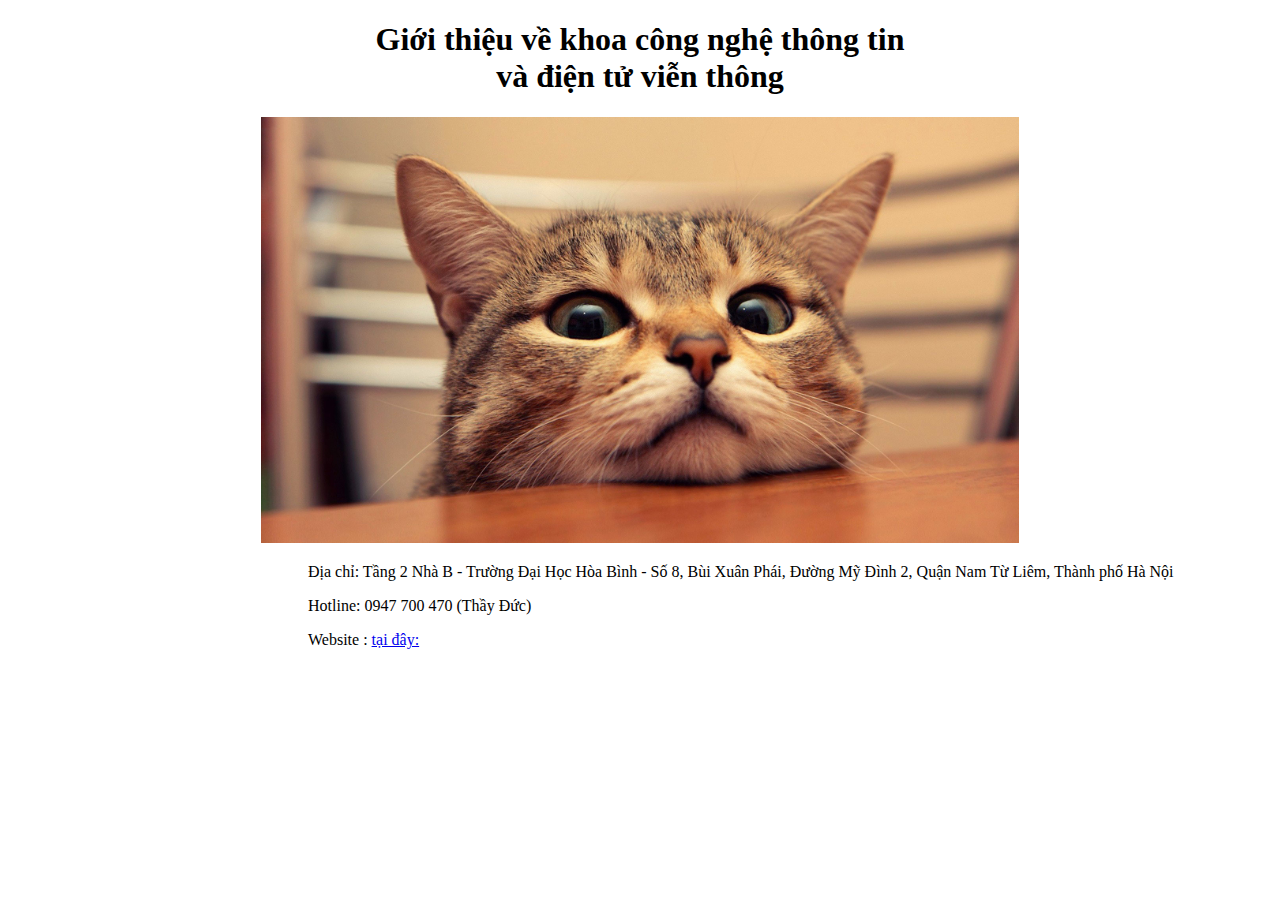
==== index.html @ e68f77e9 "CNT-02" ====
<!DOCTYPE html>
<html lang="en">
<head>
    <meta charset="UTF-8">
    <meta name="viewport" content="width=device-width, initial-scale=1.0">
    <title>baobao-shop</title>
    <link rel="stylesheet" href="style.css">
</head>
<body>
    <h1 style="text-align: center;">Giới thiệu về khoa công nghệ thông tin <br>và điện tử viễn thông</h1>
    <div style="text-align: center;">
        <img style="width: 60%;" src="./img/anh-nen-meo-de-thuong_093846627.jpg" alt="ảnh minh họa">
    </div>
    <div style="padding-left: 300px;">
        <p>Địa chỉ: Tầng 2 Nhà B - Trường Đại Học Hòa Bình - Số 8, Bùi Xuân Phái, Đường Mỹ Đình 2, Quận Nam Từ Liêm, Thành phố Hà Nội</p>
        <p>Hotline: 0947 700 470 (Thầy Đức)</p>
        <p>Website : <a href="https://baobao1602.github.io/Wed-Shopee/">tại đây:</a></p>
    </div>

</body>
</html>
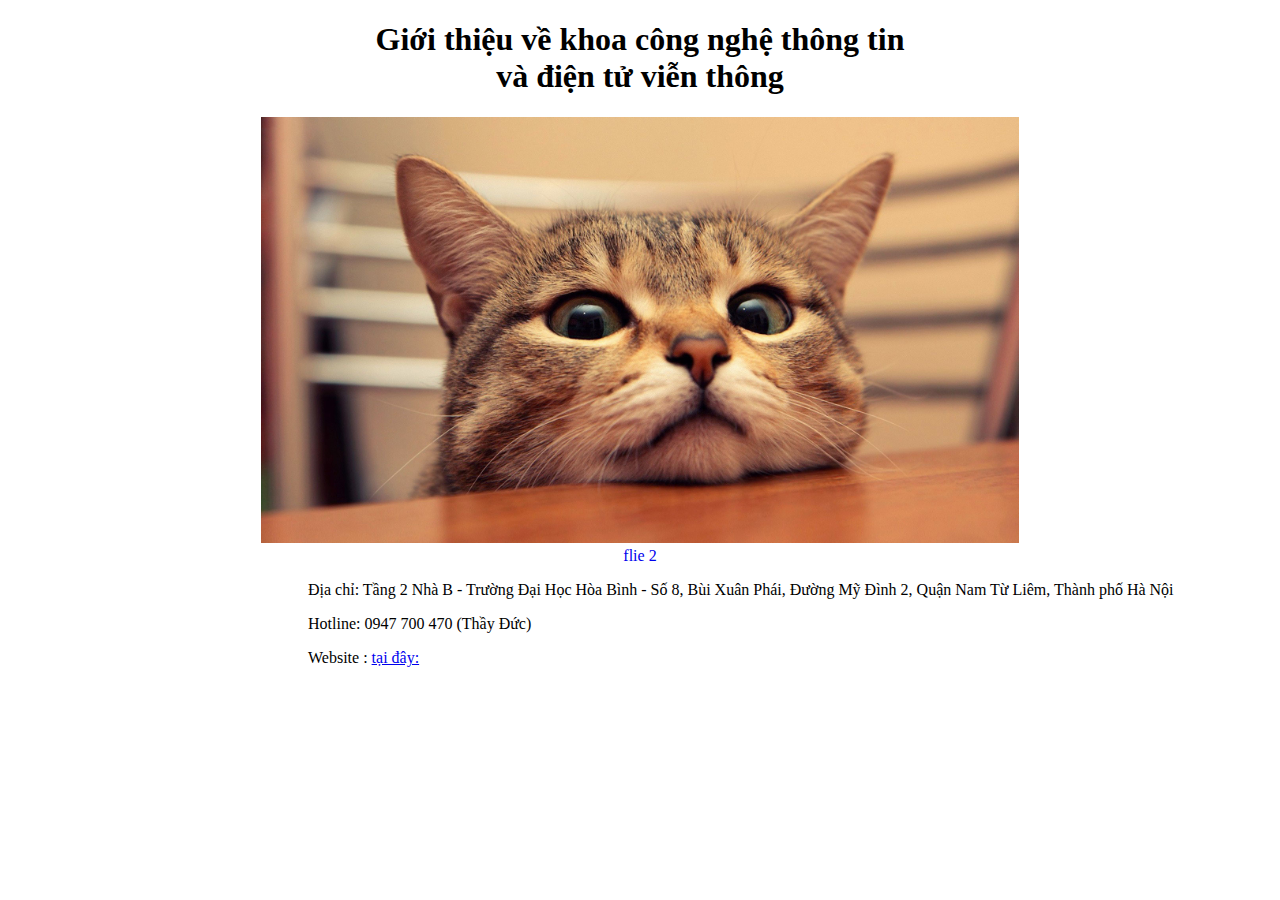
==== commit fe524572: "index1" ====
--- a/index.html
+++ b/index.html
@@ -11,6 +11,17 @@
     <div style="text-align: center;">
         <img style="width: 60%;" src="./img/anh-nen-meo-de-thuong_093846627.jpg" alt="ảnh minh họa">
     </div>
+
+    <!-- target: _blank ở đây là khi nhấn vào link sẽ mở ra 1 tab mới -->
+    <div style="text-align: center;">
+        <a style="text-decoration: none;" href="./index2.html" target="_blank">flie 2</a>
+        <style>
+            a:hover {
+                color: red;
+                font-size: 20px;
+            }
+        </style>
+    </div>
     <div style="padding-left: 300px;">
         <p>Địa chỉ: Tầng 2 Nhà B - Trường Đại Học Hòa Bình - Số 8, Bùi Xuân Phái, Đường Mỹ Đình 2, Quận Nam Từ Liêm, Thành phố Hà Nội</p>
         <p>Hotline: 0947 700 470 (Thầy Đức)</p>
--- a/style.css
+++ b/style.css
@@ -0,0 +1,27 @@
+.header {
+    display: flex;
+    align-items: center;
+}
+
+.thong-tin {
+
+}
+
+
+.thongTin-item {
+
+    margin-top: 20px;
+    margin-bottom: 20px;
+}
+.img {
+    width: 200px;
+    height: 200px;
+}
+
+.header-item {
+    width: 100%;
+}
+
+table, tr, th, td{
+    border: 1px solid black;
+}